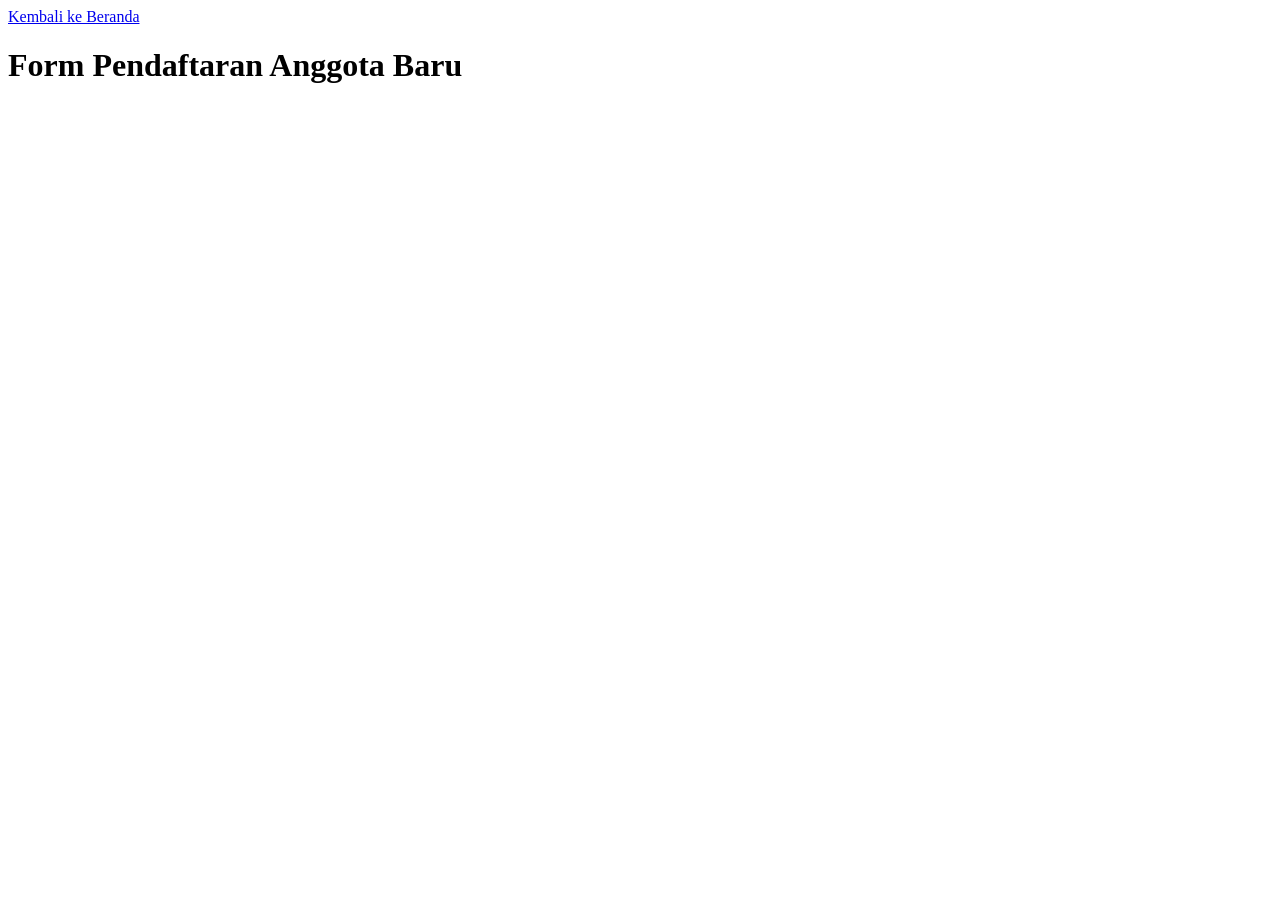
==== form.html @ bf465683 "Membuat navigasi untuk kembali ke beranda untuk form.html" ====
<!DOCTYPE html>
<html lang="id">
<head>
    <meta charset="UTF-8">
    <title>Form Anggota - Tech Community</title>
    <link rel="stylesheet" href="style.css">
</head>
<body>
    <nav>
        <a href="./index.html">Kembali ke Beranda</a>
    </nav>

    <h1>Form Pendaftaran Anggota Baru</h1>
    


    <div id="hasilInput"></div>

    <script src="script.js"></script>
</body>
</html>
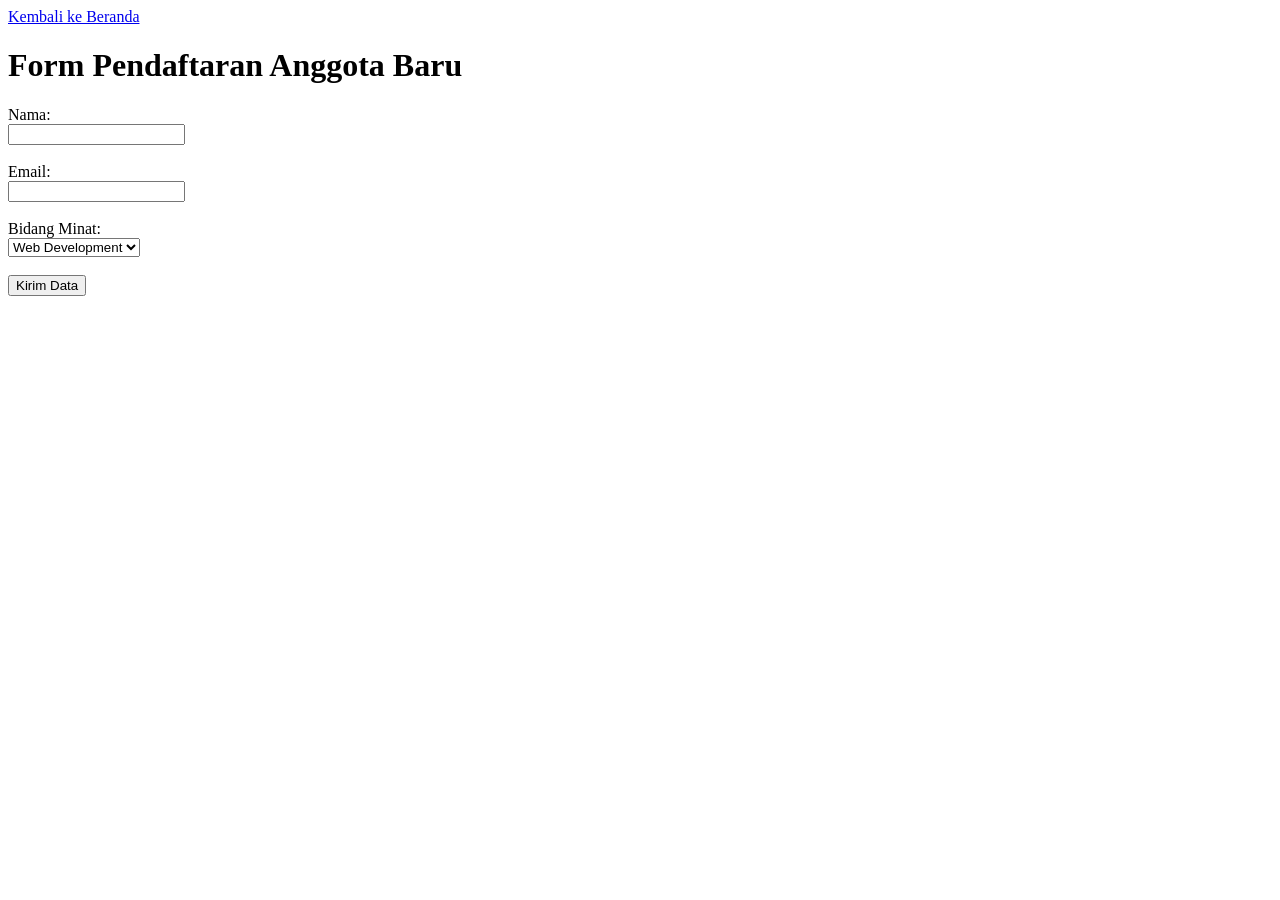
==== commit 47f0597a: "Membuat form untuk input data" ====
--- a/form.html
+++ b/form.html
@@ -12,7 +12,23 @@
 
     <h1>Form Pendaftaran Anggota Baru</h1>
     
+    <form id="formDaftar">
+        <label for="nama">Nama:</label><br>
+        <input type="text" id="nama" required><br><br>
 
+        <label for="email">Email:</label><br>
+        <input type="email" id="email" required><br><br>
+
+        <label for="minat">Bidang Minat:</label><br>
+        <select id="minat" required>
+            <option value="Web Development">Web Development</option>
+            <option value="Data Science">Data Science</option>
+            <option value="UI/UX Design">UI/UX Design</option>
+            <option value="Cyber Security">Cyber Security</option>
+        </select><br><br>
+
+        <button type="submit">Kirim Data</button>
+    </form>
 
     <div id="hasilInput"></div>
 
